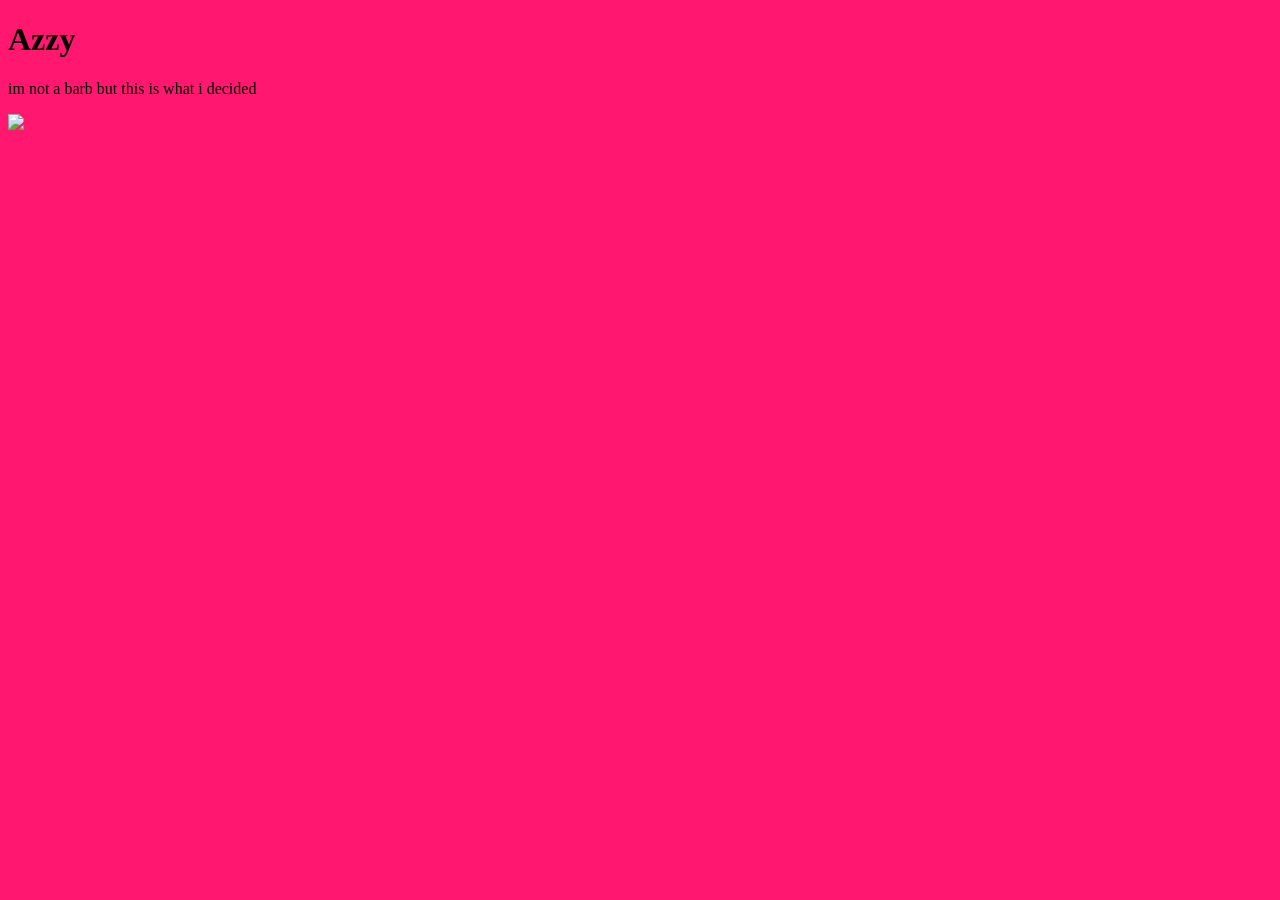
==== index.html @ 821e4406 "Update index.html" ====
<!DOCTYPE html>
<link rel="stylesheet" href="style.css"/>
<html>
  <h1> Azzy </h1>
  <p>
    im not a barb but this is what i decided
  </p>

<img src="https://www.google.com/url?sa=i&url=https%3A%2F%2Fwww.craiyon.com%2Fde%2Fimage%2FvAWEFCCmTU-L9oIcdYOCmg&psig=AOvVaw2LKw7ZQ3s8Pe6vb3DTo89y&ust=1761852568932000&source=images&cd=vfe&opi=89978449&ved=0CBUQjRxqFwoTCIjXjLaSypADFQAAAAAdAAAAABAE">
  


  
</html>
---- style.css ----
html {
  background-color: #ff1770;
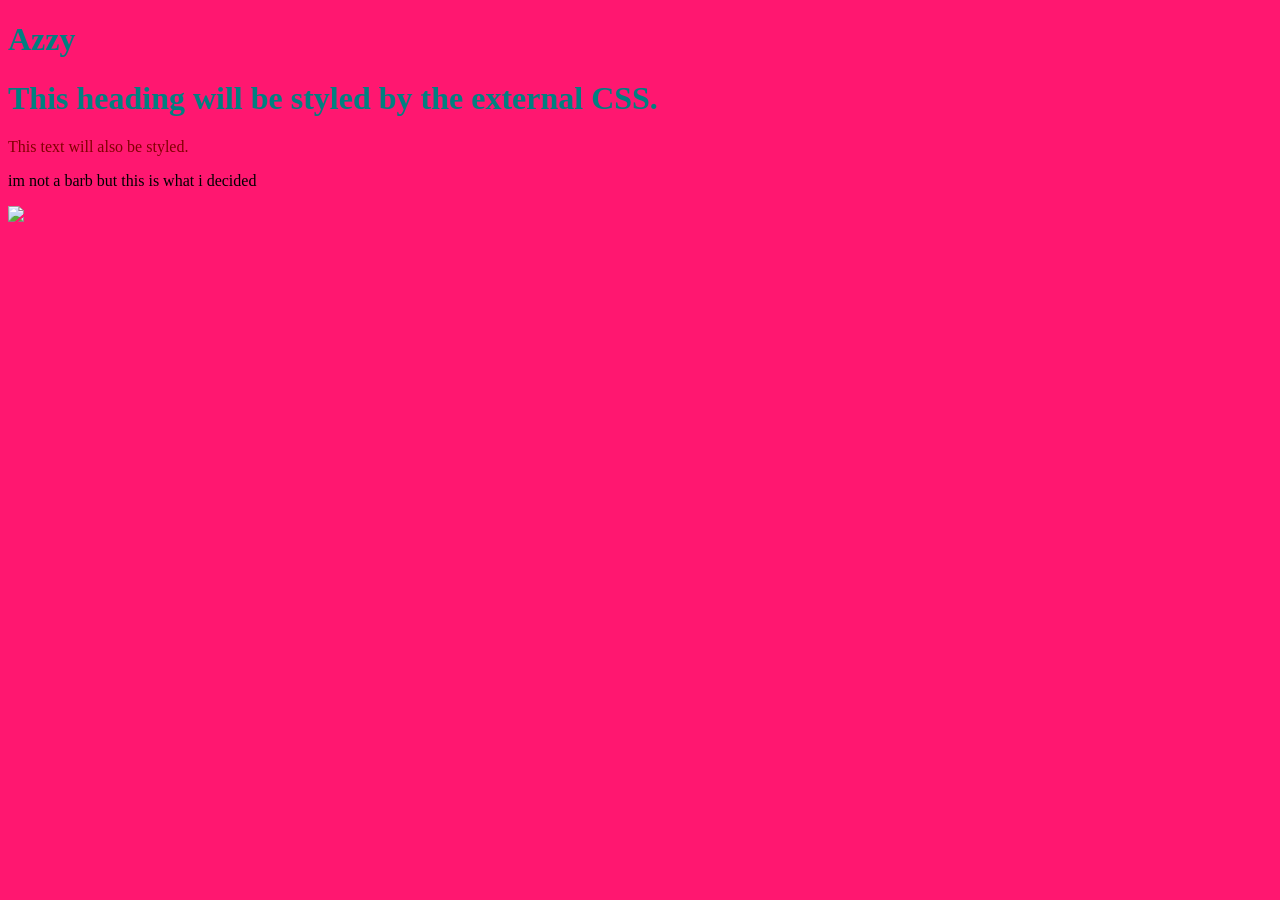
==== commit 0de23de6: "Update index.html" ====
--- a/index.html
+++ b/index.html
@@ -2,11 +2,14 @@
 <link rel="stylesheet" href="style.css"/>
 <html>
   <h1> Azzy </h1>
+  <link rel="stylesheet" href="styles.css">
+    <h1>This heading will be styled by the external CSS.</h1>
+    <p class="highlight">This text will also be styled.</p>
   <p>
     im not a barb but this is what i decided
   </p>
 
-<img src="https://www.google.com/url?sa=i&url=https%3A%2F%2Fwww.craiyon.com%2Fde%2Fimage%2FvAWEFCCmTU-L9oIcdYOCmg&psig=AOvVaw2LKw7ZQ3s8Pe6vb3DTo89y&ust=1761852568932000&source=images&cd=vfe&opi=89978449&ved=0CBUQjRxqFwoTCIjXjLaSypADFQAAAAAdAAAAABAE">
+<img src="https://tr.rbxcdn.com/180DAY-dcbf467e95471a55afc1202a26a59d96/420/420/HairAccessory/Webp/noFilter">
   
 
 
--- a/style.css
+++ b/style.css
@@ -1,2 +1,8 @@
 html {
   background-color: #ff1770;
+h1 {
+    color: teal;
+}
+.highlight {
+    color: maroon;
+}
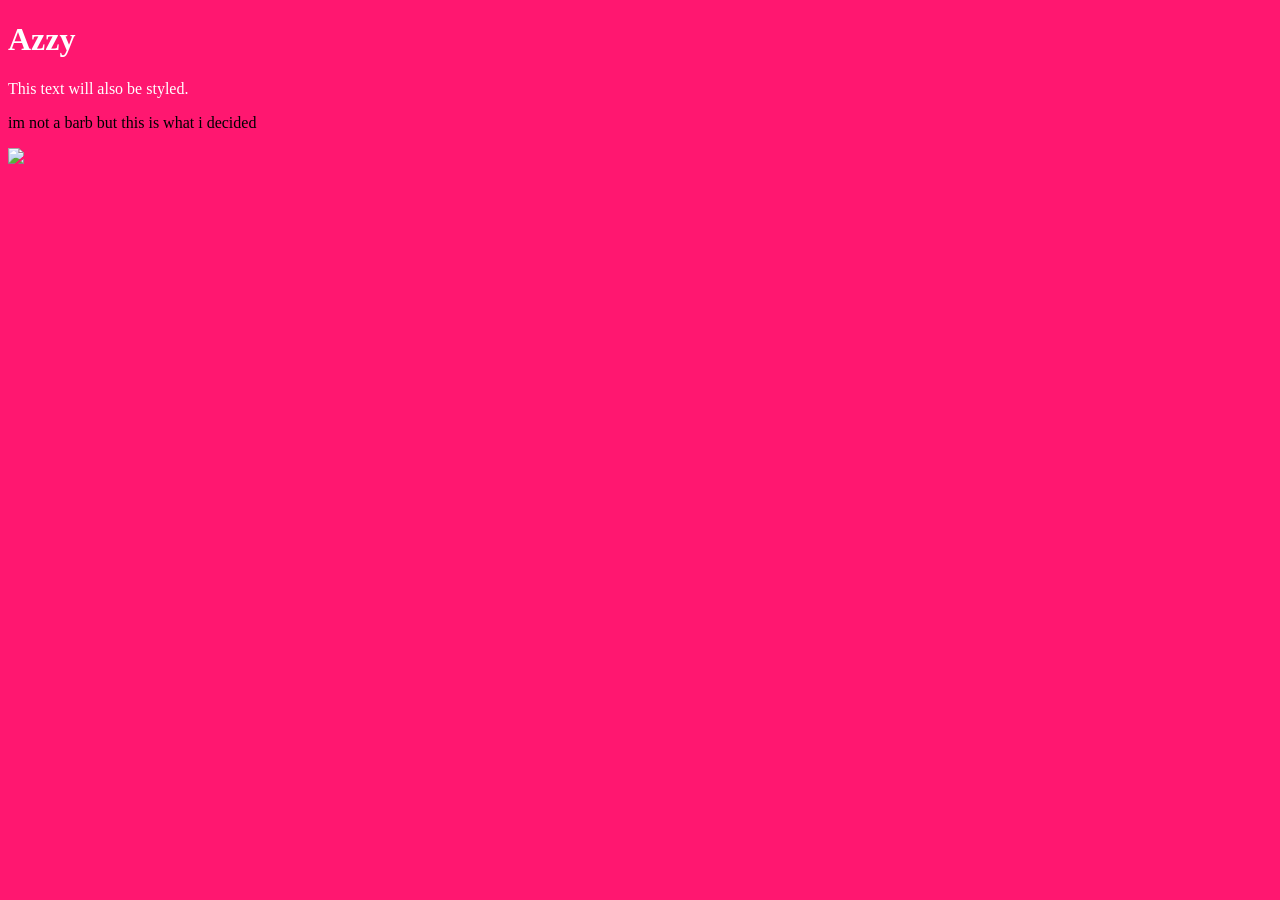
==== commit 80e225c6: "Update index.html" ====
--- a/index.html
+++ b/index.html
@@ -3,7 +3,6 @@
 <html>
   <h1> Azzy </h1>
   <link rel="stylesheet" href="styles.css">
-    <h1>This heading will be styled by the external CSS.</h1>
     <p class="highlight">This text will also be styled.</p>
   <p>
     im not a barb but this is what i decided
--- a/style.css
+++ b/style.css
@@ -1,8 +1,8 @@
 html {
   background-color: #ff1770;
 h1 {
-    color: teal;
+    color: white;
 }
 .highlight {
-    color: maroon;
+    color: white;
 }
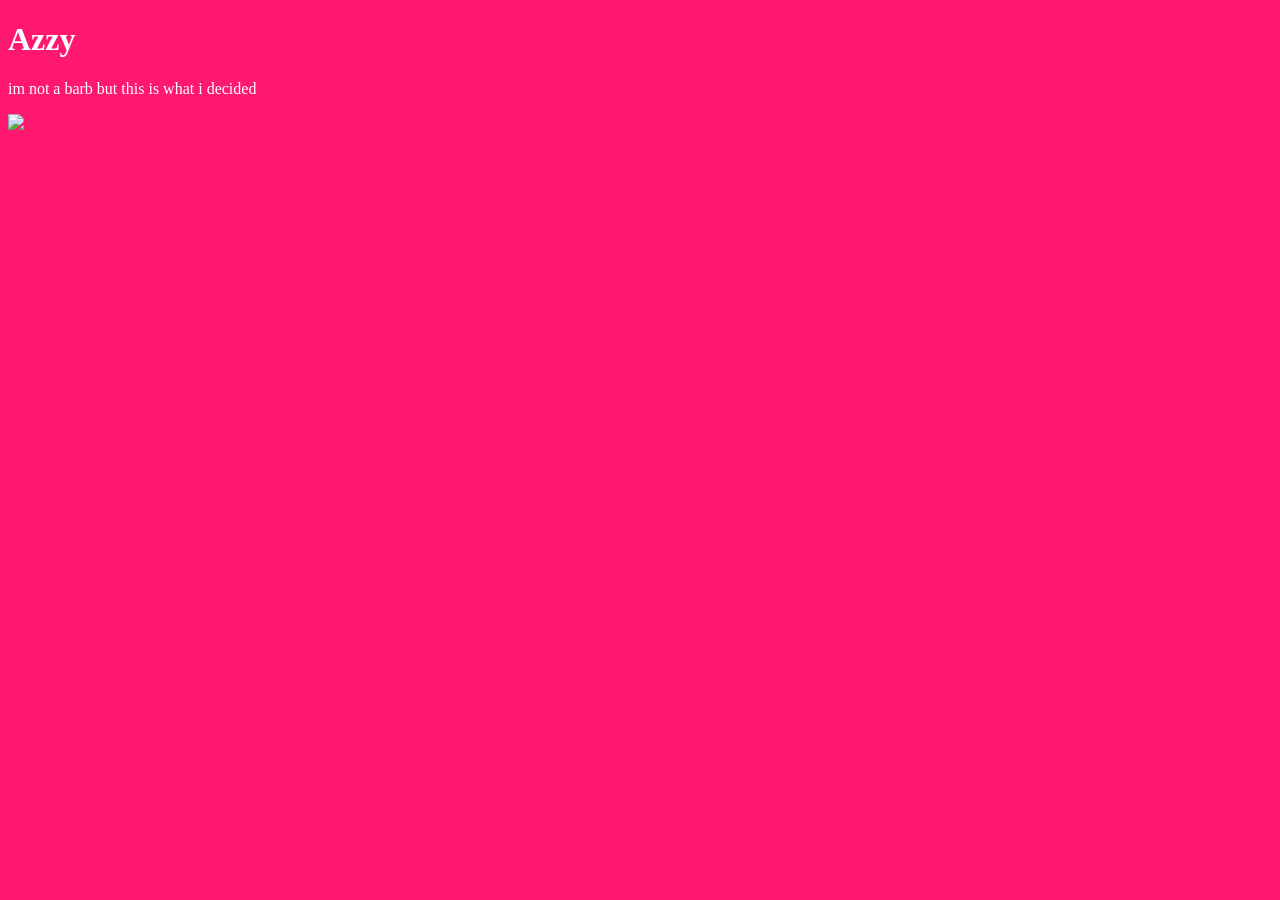
==== commit ee0d5387: "Update index.html" ====
--- a/index.html
+++ b/index.html
@@ -3,8 +3,7 @@
 <html>
   <h1> Azzy </h1>
   <link rel="stylesheet" href="styles.css">
-    <p class="highlight">This text will also be styled.</p>
-  <p>
+  <p class="highlight">
     im not a barb but this is what i decided
   </p>
 
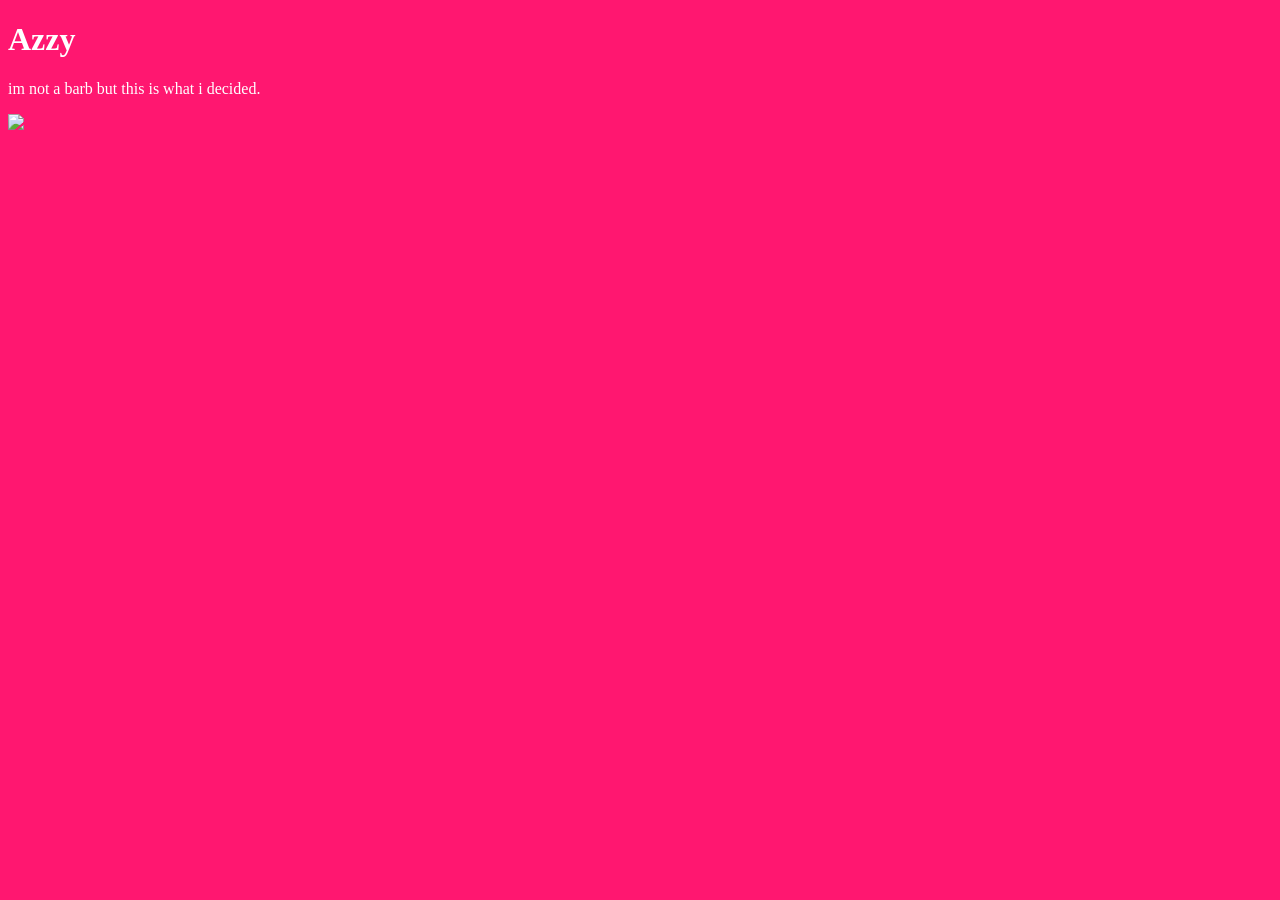
==== commit 1ef37e09: "Update index.html" ====
--- a/index.html
+++ b/index.html
@@ -2,10 +2,7 @@
 <link rel="stylesheet" href="style.css"/>
 <html>
   <h1> Azzy </h1>
-  <link rel="stylesheet" href="styles.css">
-  <p class="highlight">
-    im not a barb but this is what i decided
-  </p>
+  <p class="highlight">im not a barb but this is what i decided.</p>
 
 <img src="https://tr.rbxcdn.com/180DAY-dcbf467e95471a55afc1202a26a59d96/420/420/HairAccessory/Webp/noFilter">
   
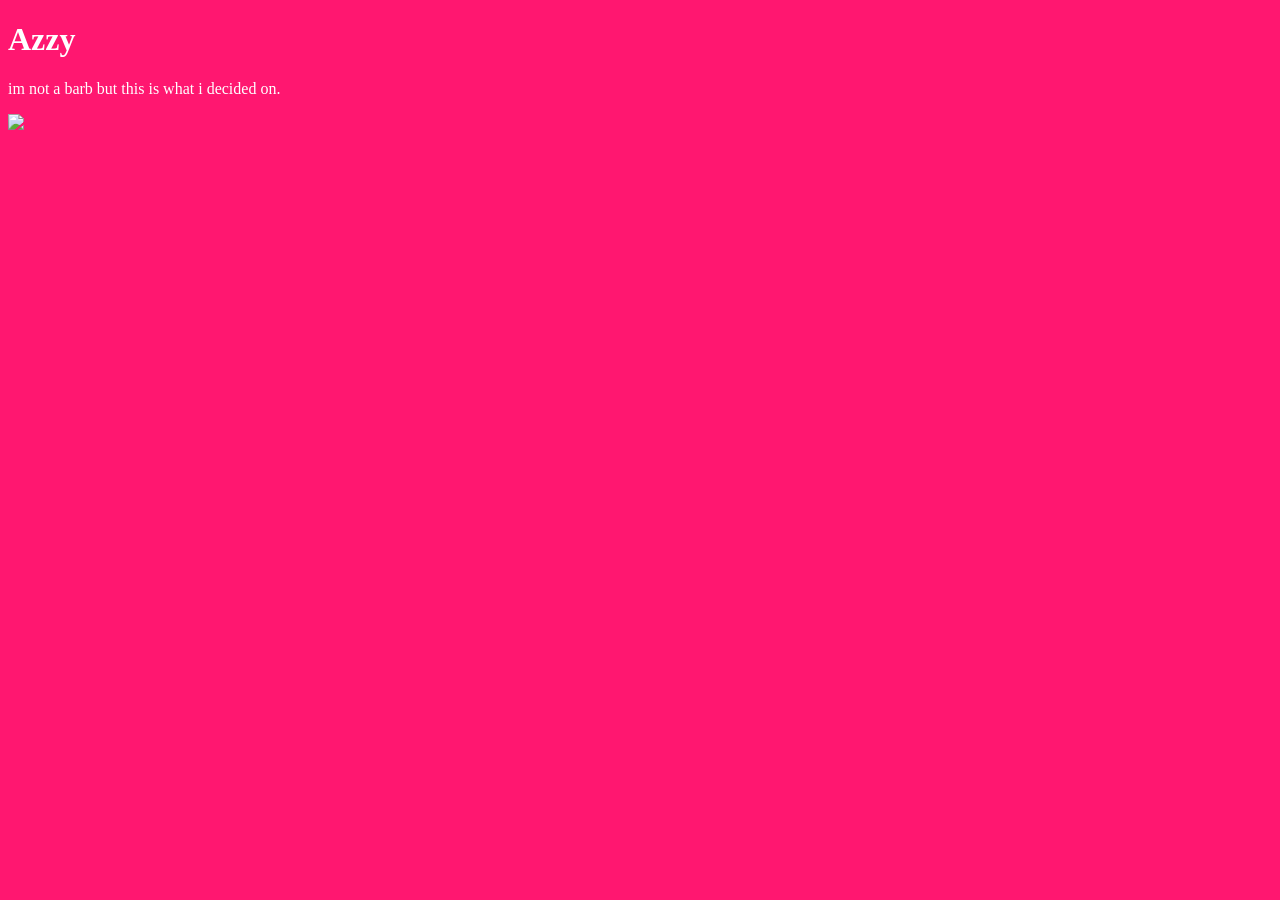
==== commit 492e8923: "Update index.html" ====
--- a/index.html
+++ b/index.html
@@ -2,7 +2,7 @@
 <link rel="stylesheet" href="style.css"/>
 <html>
   <h1> Azzy </h1>
-  <p class="highlight">im not a barb but this is what i decided.</p>
+  <p class="highlight">im not a barb but this is what i decided on.</p>
 
 <img src="https://tr.rbxcdn.com/180DAY-dcbf467e95471a55afc1202a26a59d96/420/420/HairAccessory/Webp/noFilter">
   
--- a/style.css
+++ b/style.css
@@ -1,8 +1,8 @@
 html {
   background-color: #ff1770;
 h1 {
-    color: white;
+    color: #ffffff;
 }
 .highlight {
-    color: white;
+    color: #ffffff;
 }
